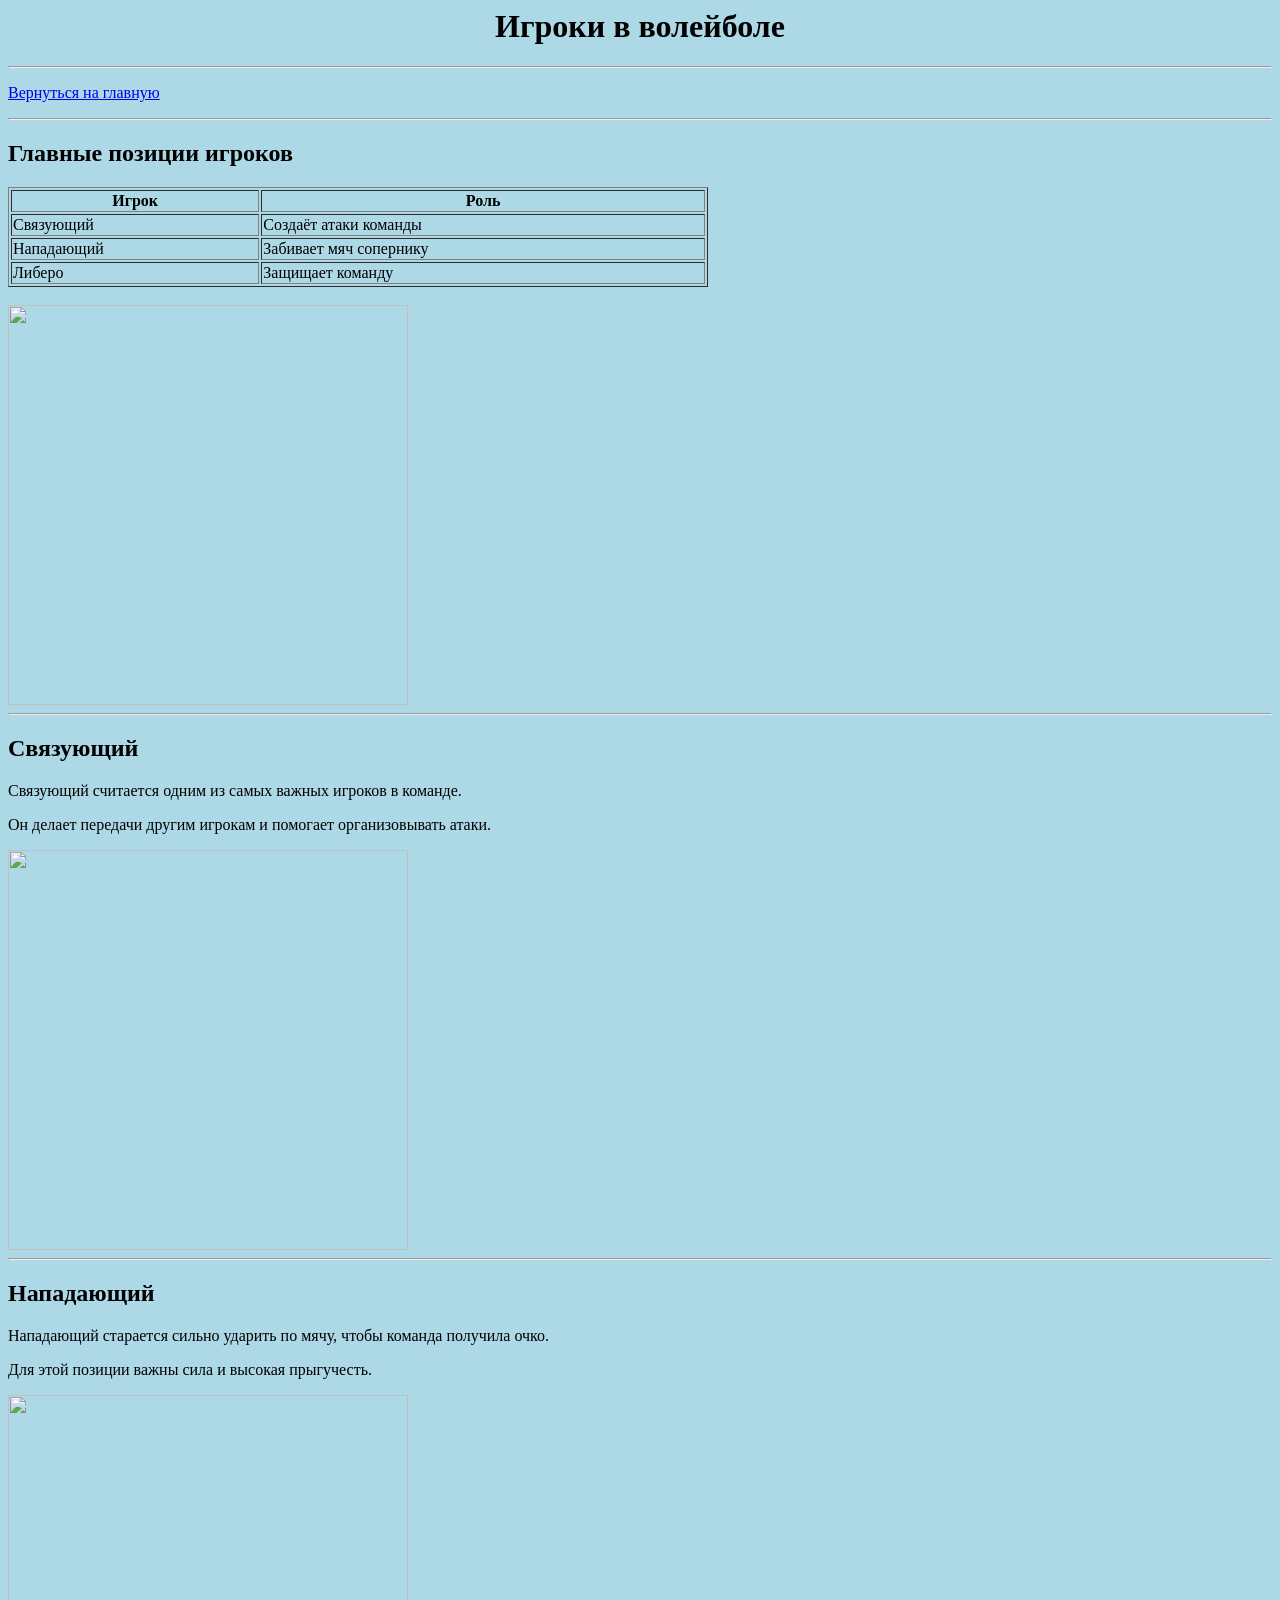
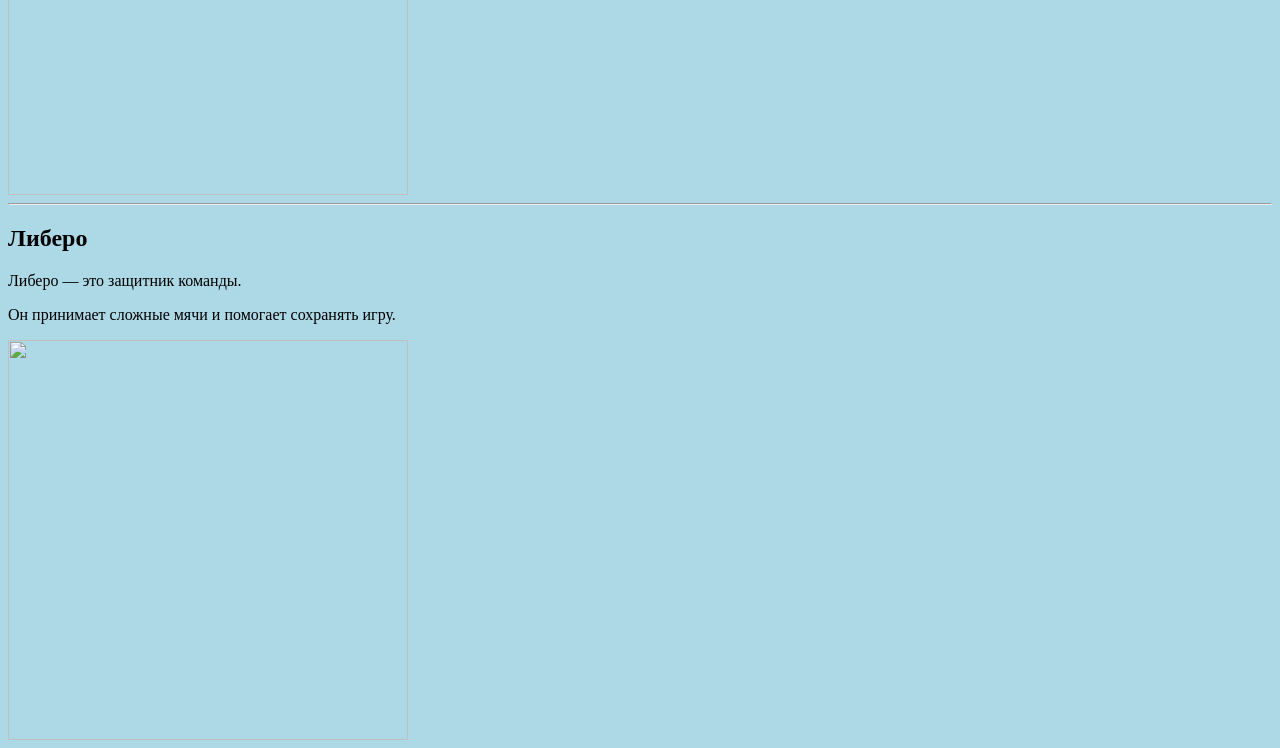
==== players.html @ 217cd0c0 "Add files via upload" ====
<html>
<head>
    <meta charset="UTF-8">
    <title>Игроки</title>

    <link rel="stylesheet" href="style.css">
</head>

<body bgcolor="lightblue">

    <h1 align="center">Игроки в волейболе</h1>

    <hr>

    <p>
        <a href="index.html">Вернуться на главную</a>
    </p>

    <hr>

    <h2>Главные позиции игроков</h2>

    <table border="1" width="700">

        <tr>
            <th>Игрок</th>
            <th>Роль</th>
        </tr>

        <tr>
            <td>Связующий</td>
            <td>Создаёт атаки команды</td>
        </tr>

        <tr>
            <td>Нападающий</td>
            <td>Забивает мяч сопернику</td>
        </tr>

        <tr>
            <td>Либеро</td>
            <td>Защищает команду</td>
        </tr>

    </table>

    <br>

    <img src="https://sportgoroda.ru/image/catalog/sport-img/voleybolnaya-komanda-v-deystvii.webp" width="400">

    <hr>

  <h2>Связующий</h2>

<p>
    Связующий считается одним из самых важных
    игроков в команде.
</p>

<p>
    Он делает передачи другим игрокам
    и помогает организовывать атаки.
</p>

<img src="https://volleysert.ru/wp-content/uploads/2015/09/%D0%A8%D0%B5%D1%81%D1%82%D1%8C-%D0%BE%D1%81%D0%BD%D0%BE%D0%B2%D0%BD%D1%8B%D1%85-%D0%BF%D1%80%D0%B8%D1%91%D0%BC%D0%BE%D0%B2-%D1%85%D0%BE%D1%80%D0%BE%D1%88%D0%B5%D0%B3%D0%BE-%D1%81%D0%B2%D1%8F%D0%B7%D1%83%D1%8E%D1%89%D0%B5%D0%B3%D0%BE.jpg" width="400">

<hr>

<h2>Нападающий</h2>

<p>
    Нападающий старается сильно ударить по мячу,
    чтобы команда получила очко.
</p>

<p>
    Для этой позиции важны сила и высокая прыгучесть.
</p>

<img src="https://storage.yandexcloud.net/s3-metaratings-storage/upload/iblock/a2c/a2c46797ececc12db8e5c3bb29b3b666.jpg" width="400">

<hr>

<h2>Либеро</h2>

<p>
    Либеро — это защитник команды.
</p>

<p>
    Он принимает сложные мячи
    и помогает сохранять игру.
</p>

<img src="https://sportgoroda.ru/image/catalog/sport-img/igrok-na-pozitsii-libero-v-voleybole.webp" width="400">
---- style.css ----
.text:hover {
    color: red;
}

.photo:hover {
    width: 500px;
}
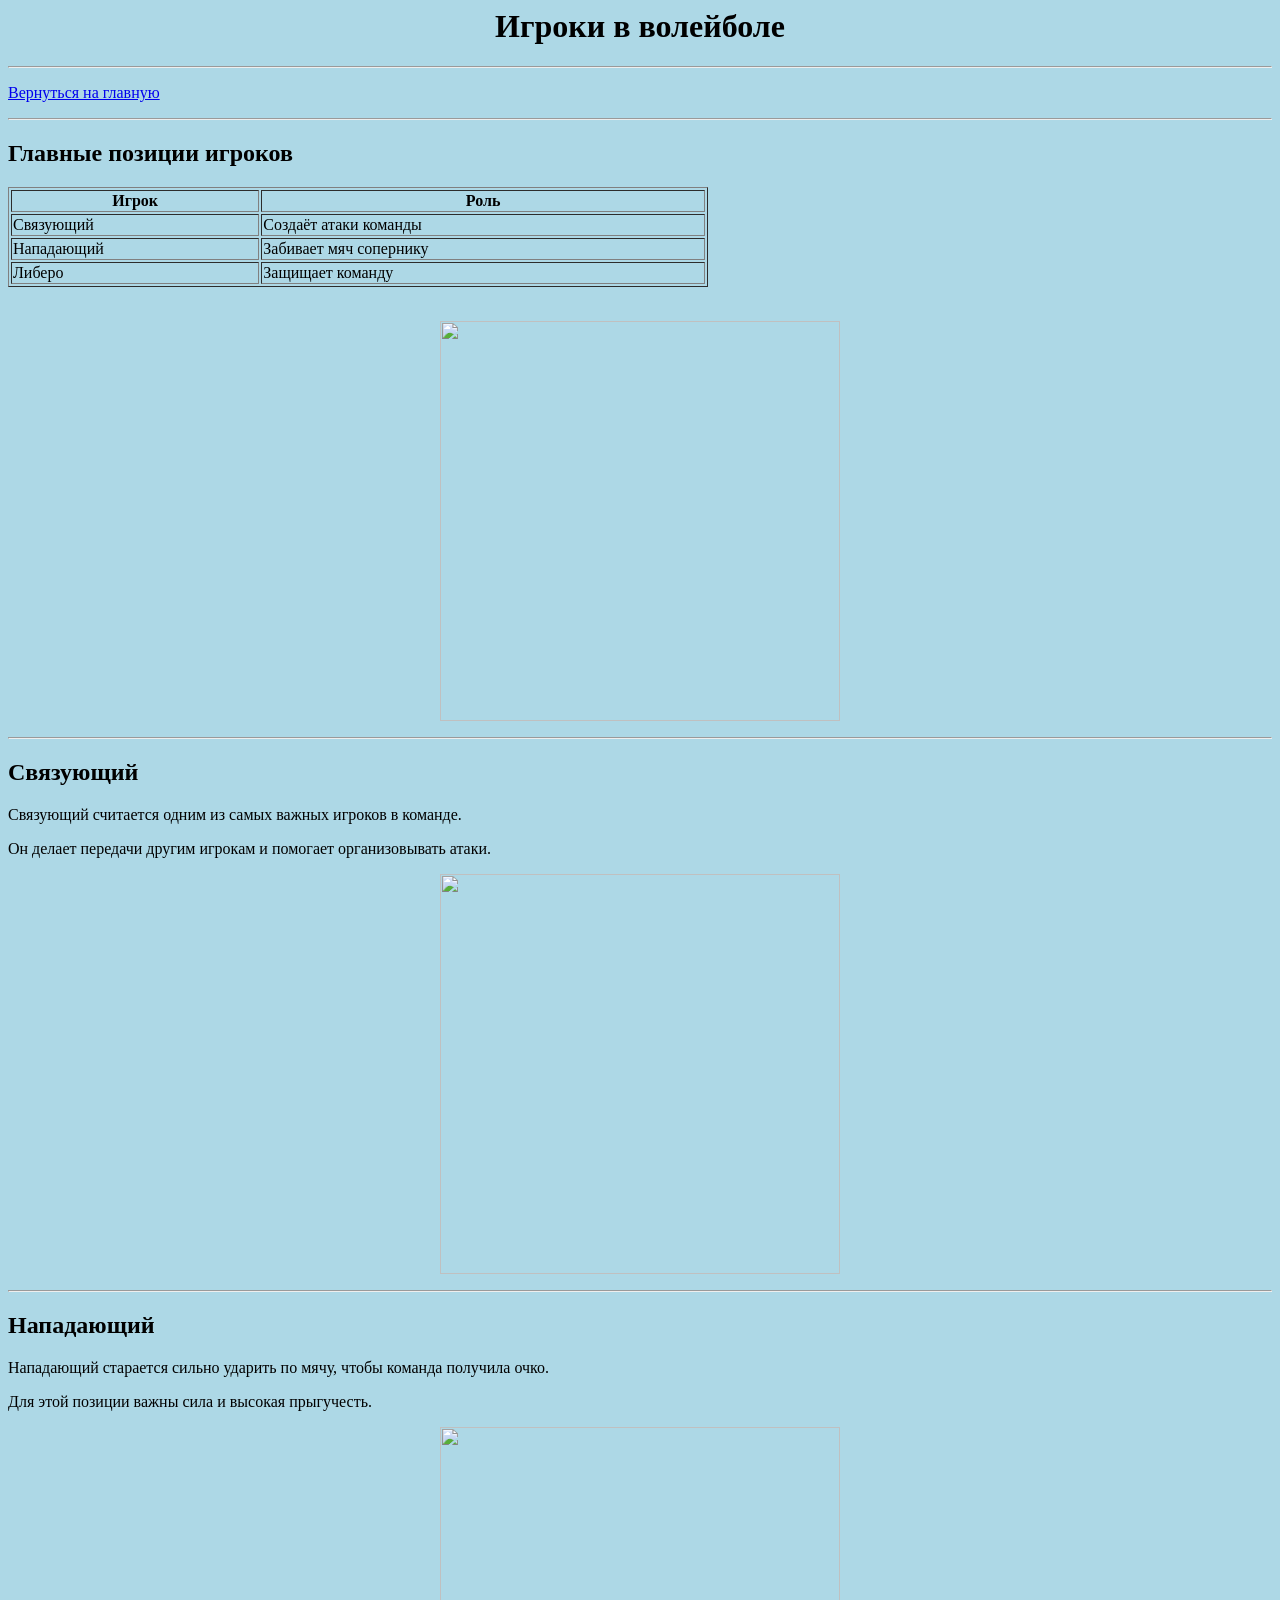
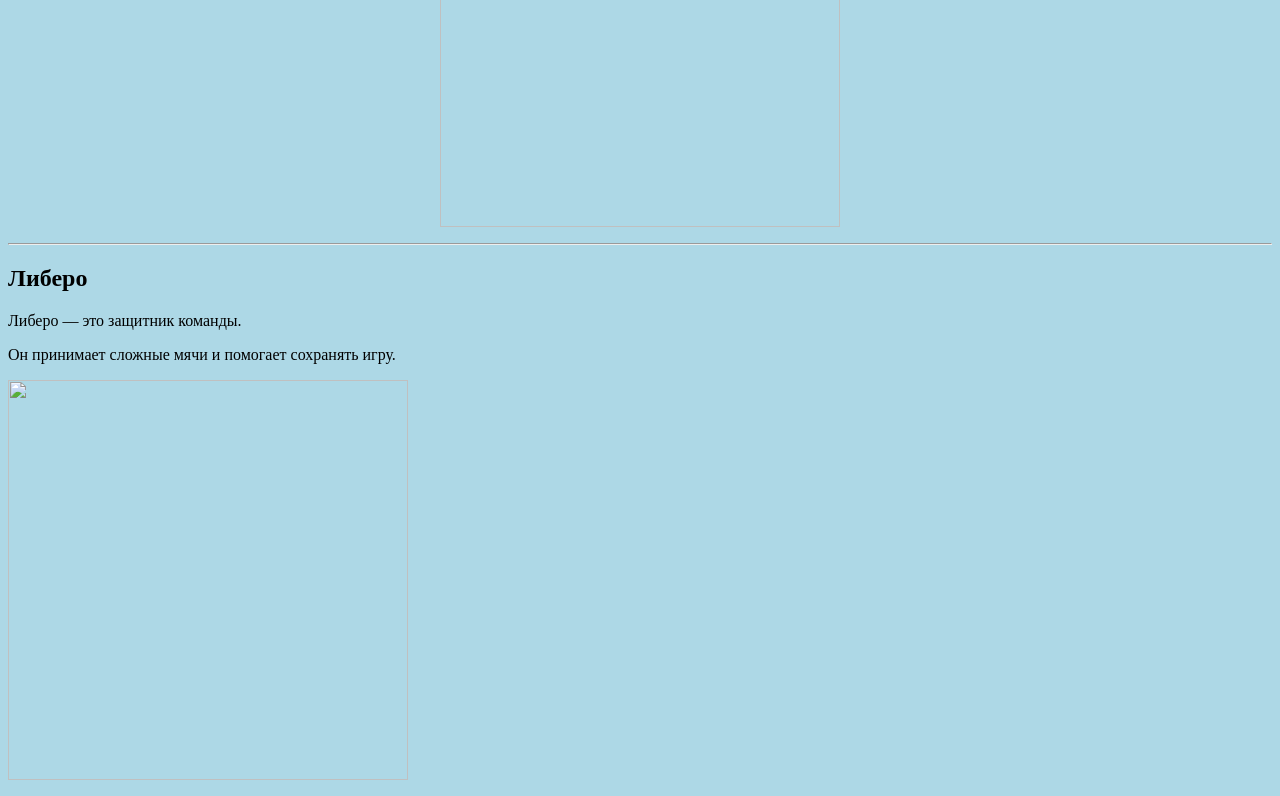
==== commit e33e4a40: "Update players.html" ====
--- a/players.html
+++ b/players.html
@@ -2,8 +2,6 @@
 <head>
     <meta charset="UTF-8">
     <title>Игроки</title>
-
-    <link rel="stylesheet" href="style.css">
 </head>
 
 <body bgcolor="lightblue">
@@ -20,7 +18,7 @@
 
     <h2>Главные позиции игроков</h2>
 
-    <table border="1" width="700">
+    <table border="1" width="700" height="100">
 
         <tr>
             <th>Игрок</th>
@@ -45,9 +43,9 @@
     </table>
 
     <br>
-
+    <p align = "center">
     <img src="https://sportgoroda.ru/image/catalog/sport-img/voleybolnaya-komanda-v-deystvii.webp" width="400">
-
+    </p>
     <hr>
 
   <h2>Связующий</h2>
@@ -61,9 +59,9 @@
     Он делает передачи другим игрокам
     и помогает организовывать атаки.
 </p>
-
+<p align = "center">
 <img src="https://volleysert.ru/wp-content/uploads/2015/09/%D0%A8%D0%B5%D1%81%D1%82%D1%8C-%D0%BE%D1%81%D0%BD%D0%BE%D0%B2%D0%BD%D1%8B%D1%85-%D0%BF%D1%80%D0%B8%D1%91%D0%BC%D0%BE%D0%B2-%D1%85%D0%BE%D1%80%D0%BE%D1%88%D0%B5%D0%B3%D0%BE-%D1%81%D0%B2%D1%8F%D0%B7%D1%83%D1%8E%D1%89%D0%B5%D0%B3%D0%BE.jpg" width="400">
-
+</p>
 <hr>
 
 <h2>Нападающий</h2>
@@ -76,9 +74,10 @@
 <p>
     Для этой позиции важны сила и высокая прыгучесть.
 </p>
-
+<p align = "center">
 <img src="https://storage.yandexcloud.net/s3-metaratings-storage/upload/iblock/a2c/a2c46797ececc12db8e5c3bb29b3b666.jpg" width="400">
-
+</p>
+    
 <hr>
 
 <h2>Либеро</h2>
@@ -91,5 +90,6 @@
     Он принимает сложные мячи
     и помогает сохранять игру.
 </p>
-
-<img src="https://sportgoroda.ru/image/catalog/sport-img/igrok-na-pozitsii-libero-v-voleybole.webp" width="400">+<p>
+<img src="https://sportgoroda.ru/image/catalog/sport-img/igrok-na-pozitsii-libero-v-voleybole.webp" width="400">
+</p>
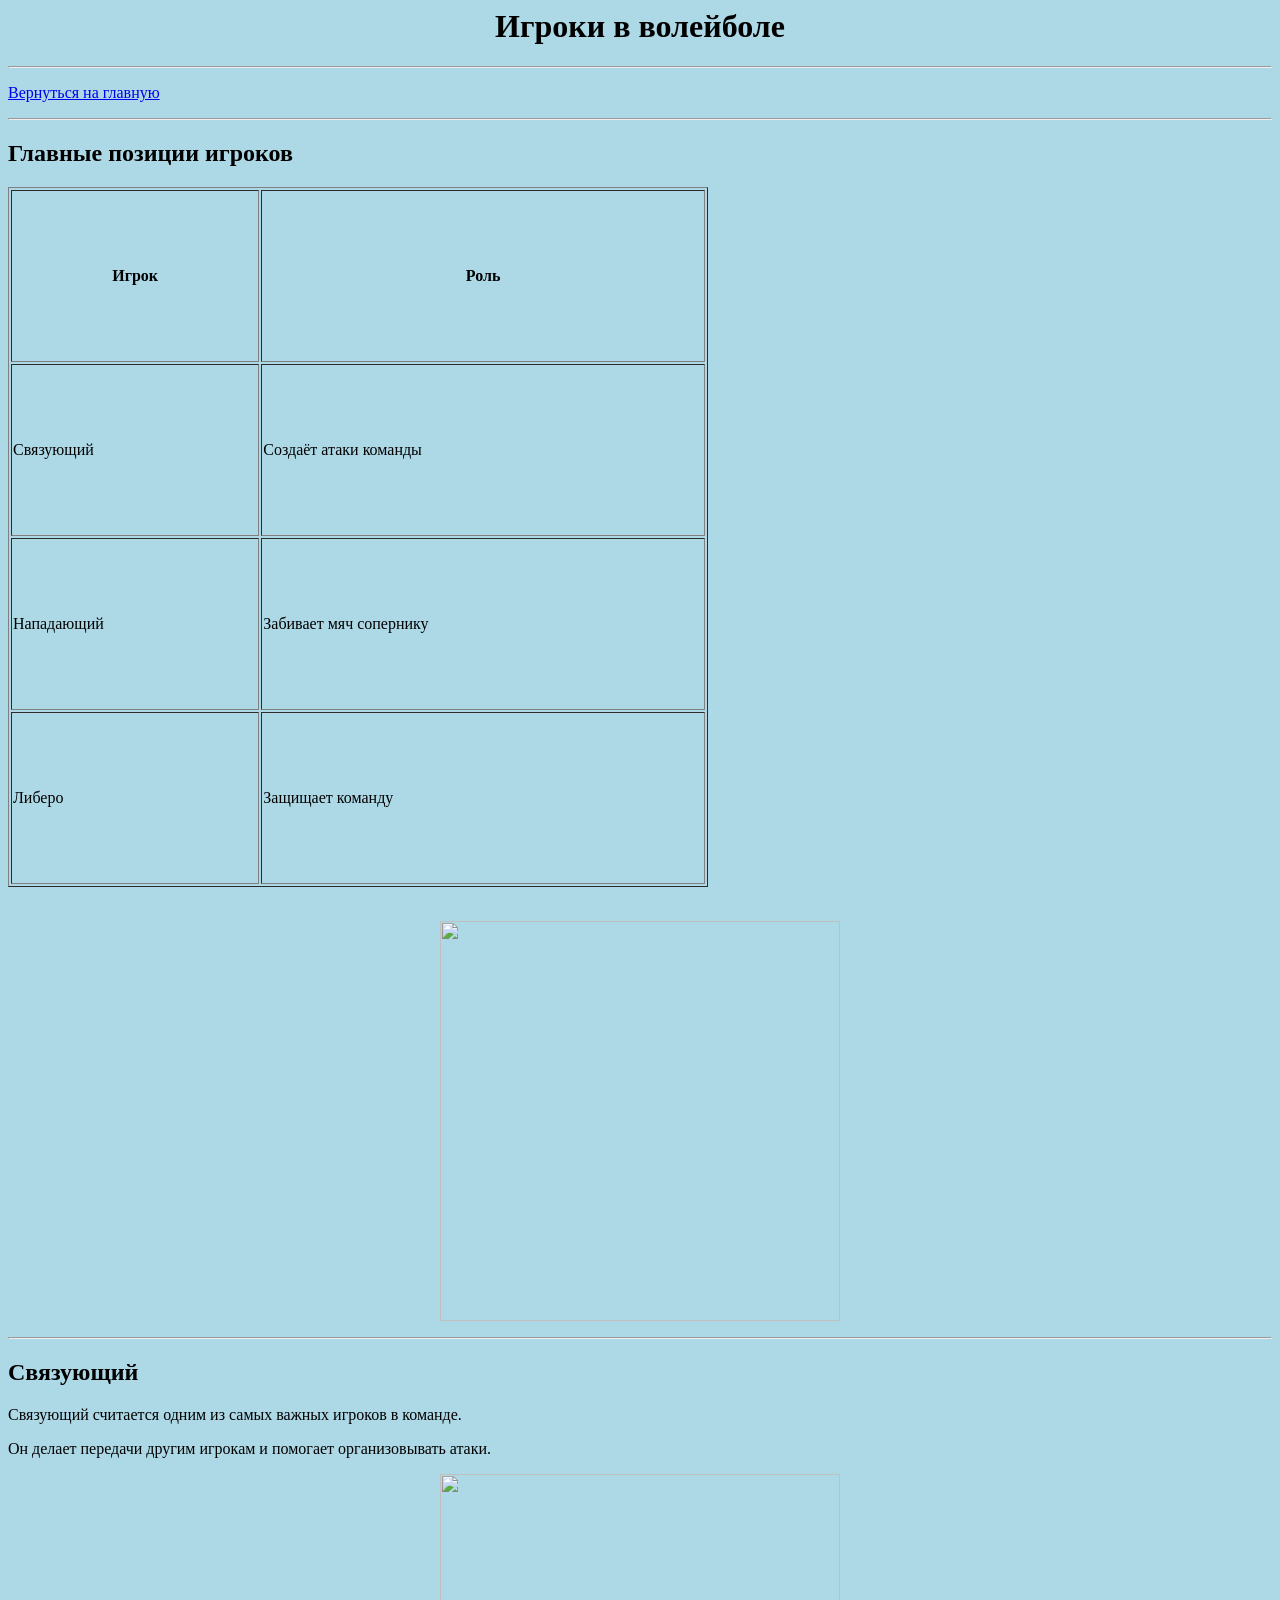
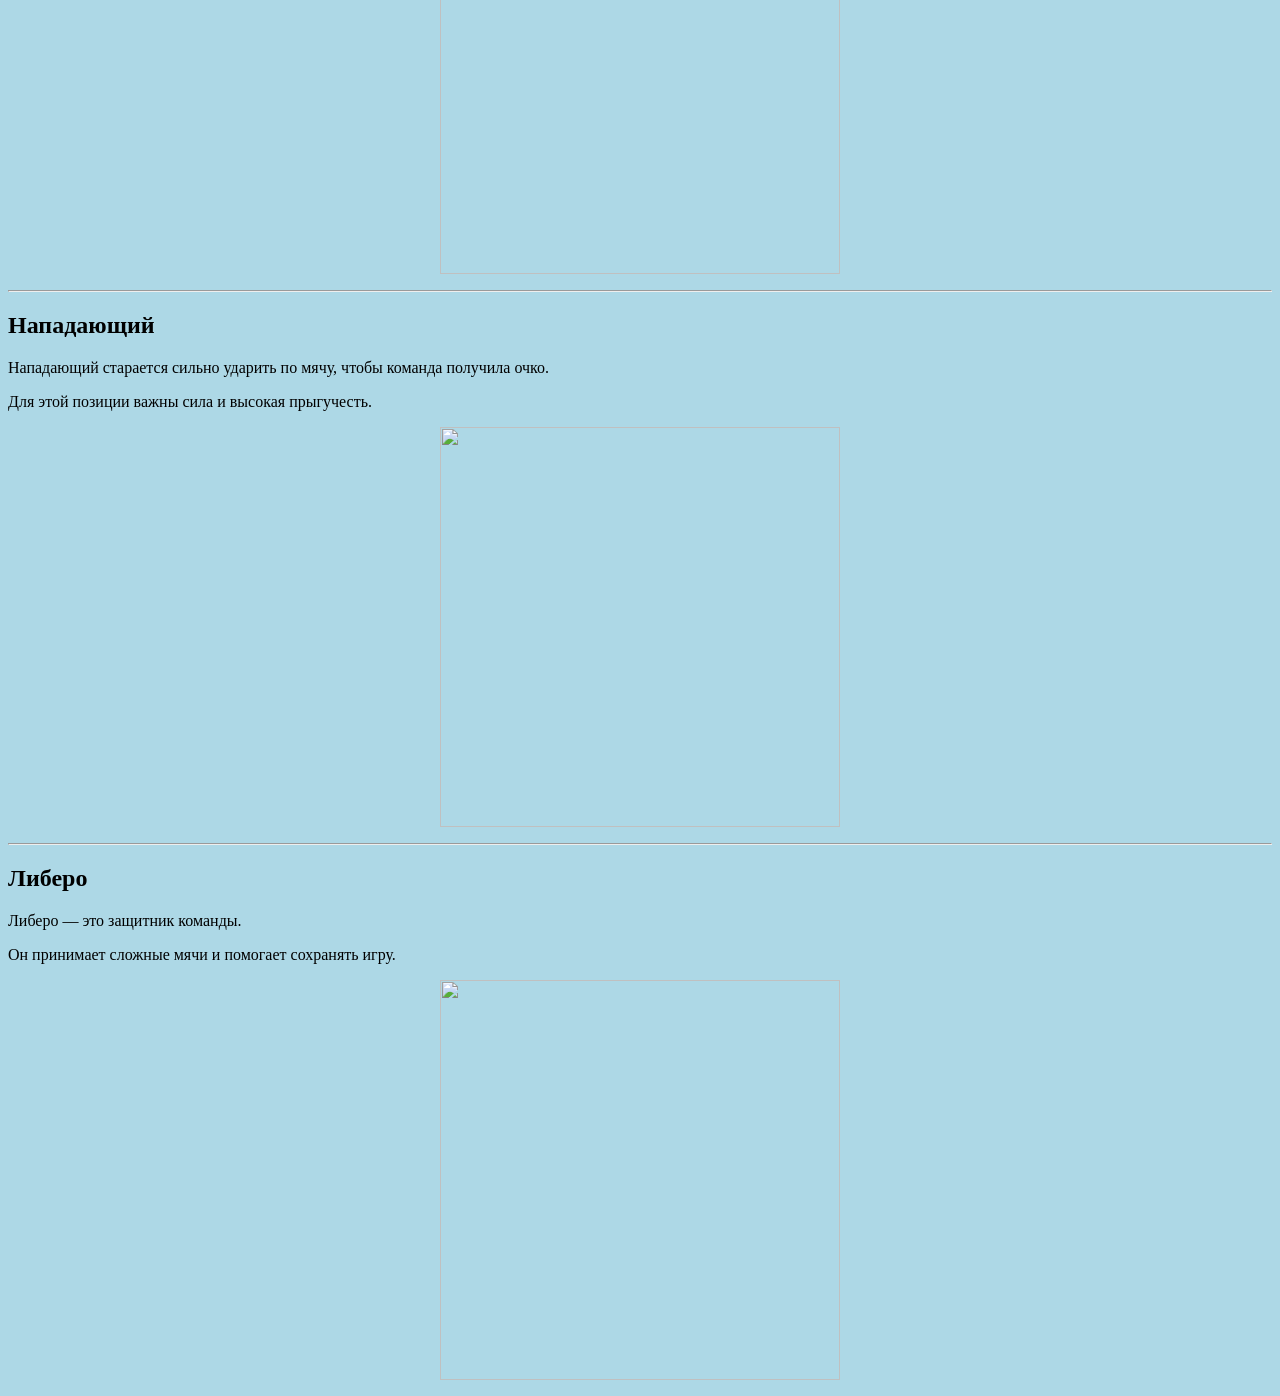
==== commit f06a89ff: "Update players.html" ====
--- a/players.html
+++ b/players.html
@@ -18,7 +18,7 @@
 
     <h2>Главные позиции игроков</h2>
 
-    <table border="1" width="700" height="100">
+    <table border="1" width="700" height="700">
 
         <tr>
             <th>Игрок</th>
@@ -90,6 +90,6 @@
     Он принимает сложные мячи
     и помогает сохранять игру.
 </p>
-<p>
+<p align ="center">
 <img src="https://sportgoroda.ru/image/catalog/sport-img/igrok-na-pozitsii-libero-v-voleybole.webp" width="400">
 </p>
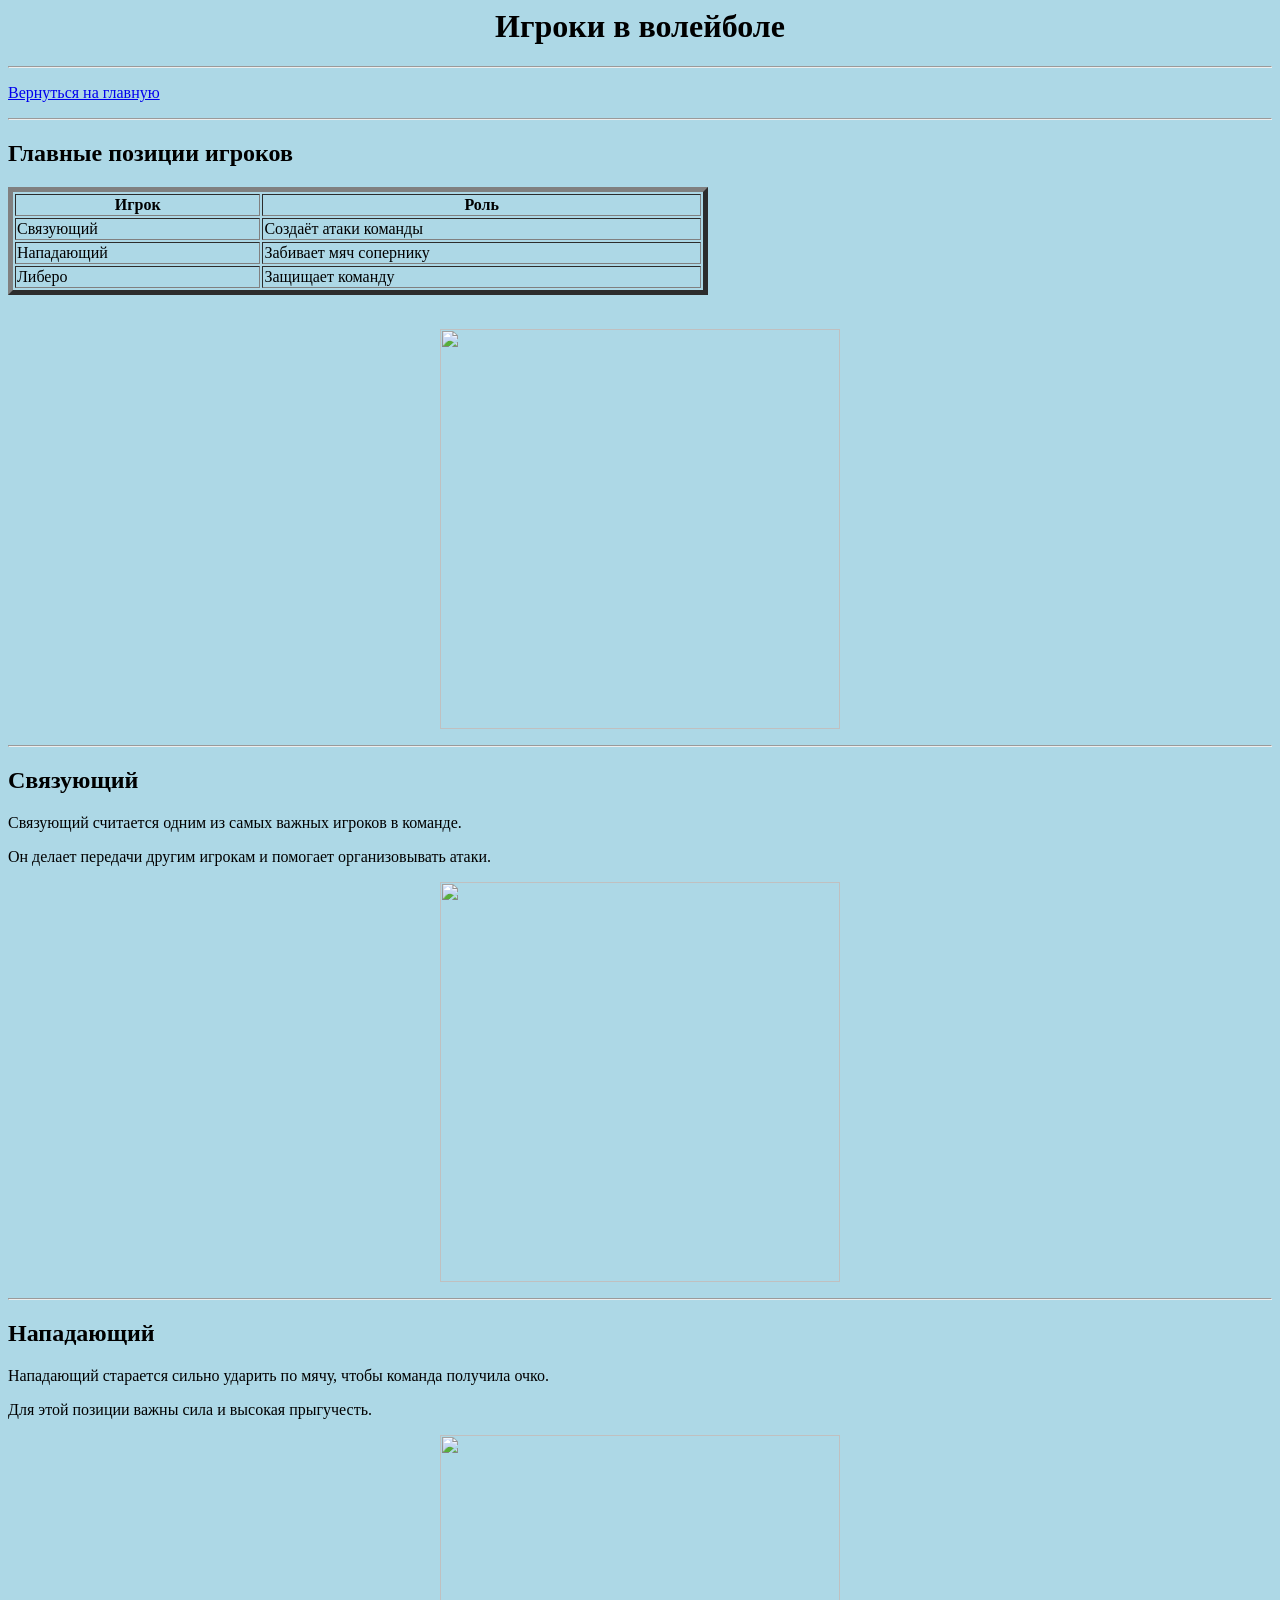
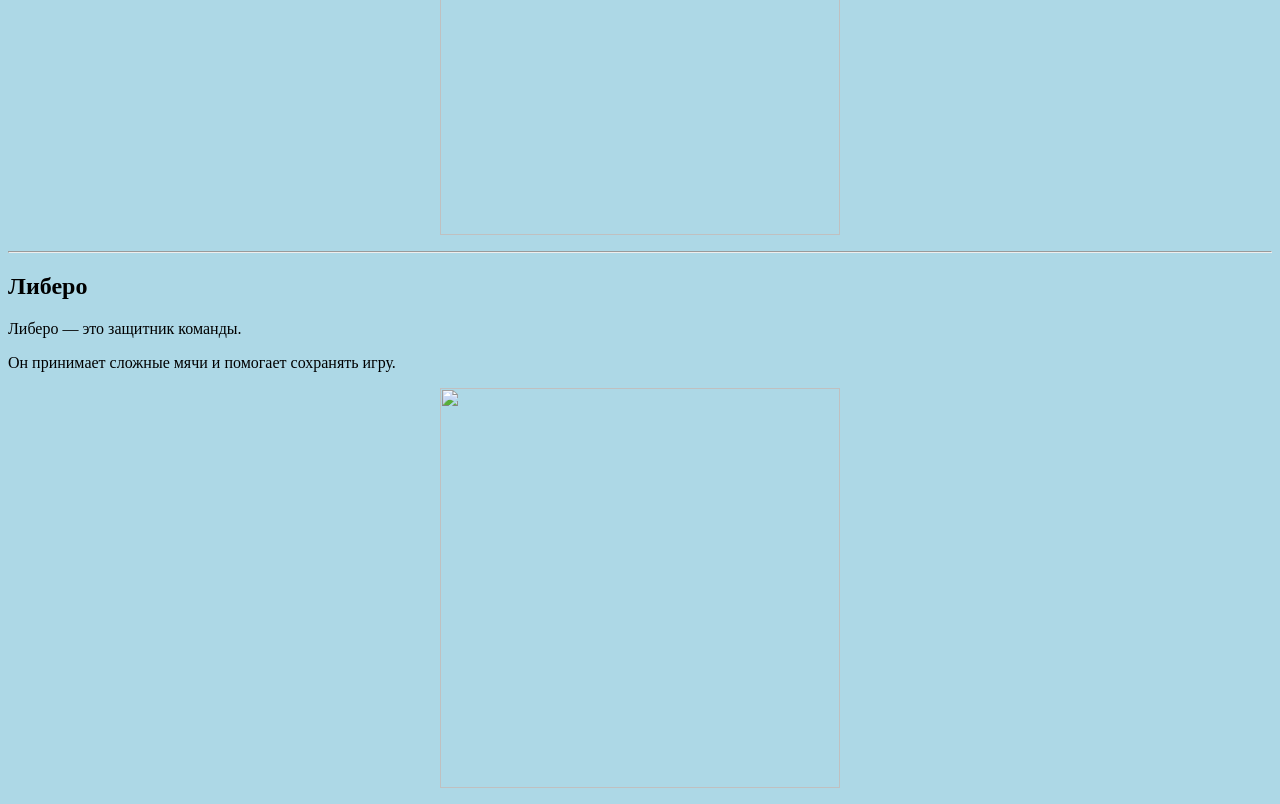
==== commit 2f786404: "Update players.html" ====
--- a/players.html
+++ b/players.html
@@ -18,7 +18,7 @@
 
     <h2>Главные позиции игроков</h2>
 
-    <table border="1" width="700" height="700">
+    <table border="5" width="700">
 
         <tr>
             <th>Игрок</th>
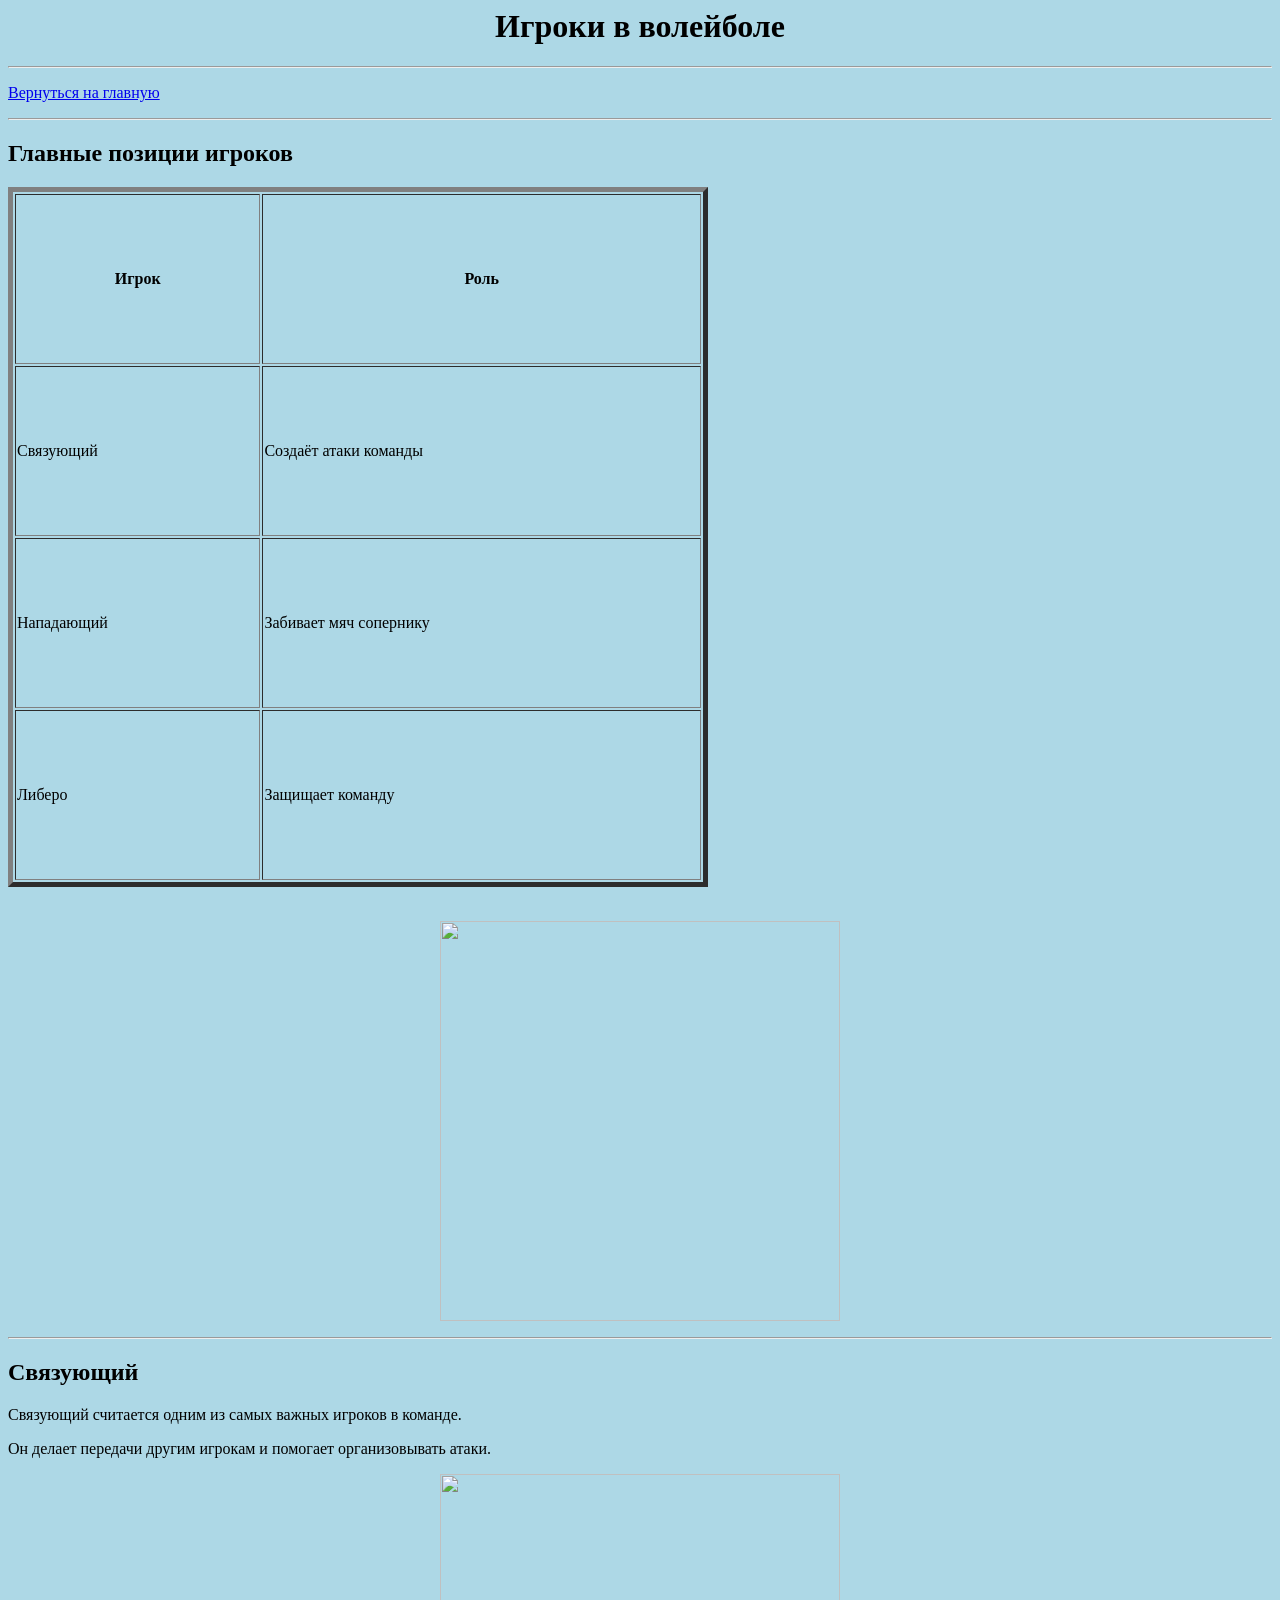
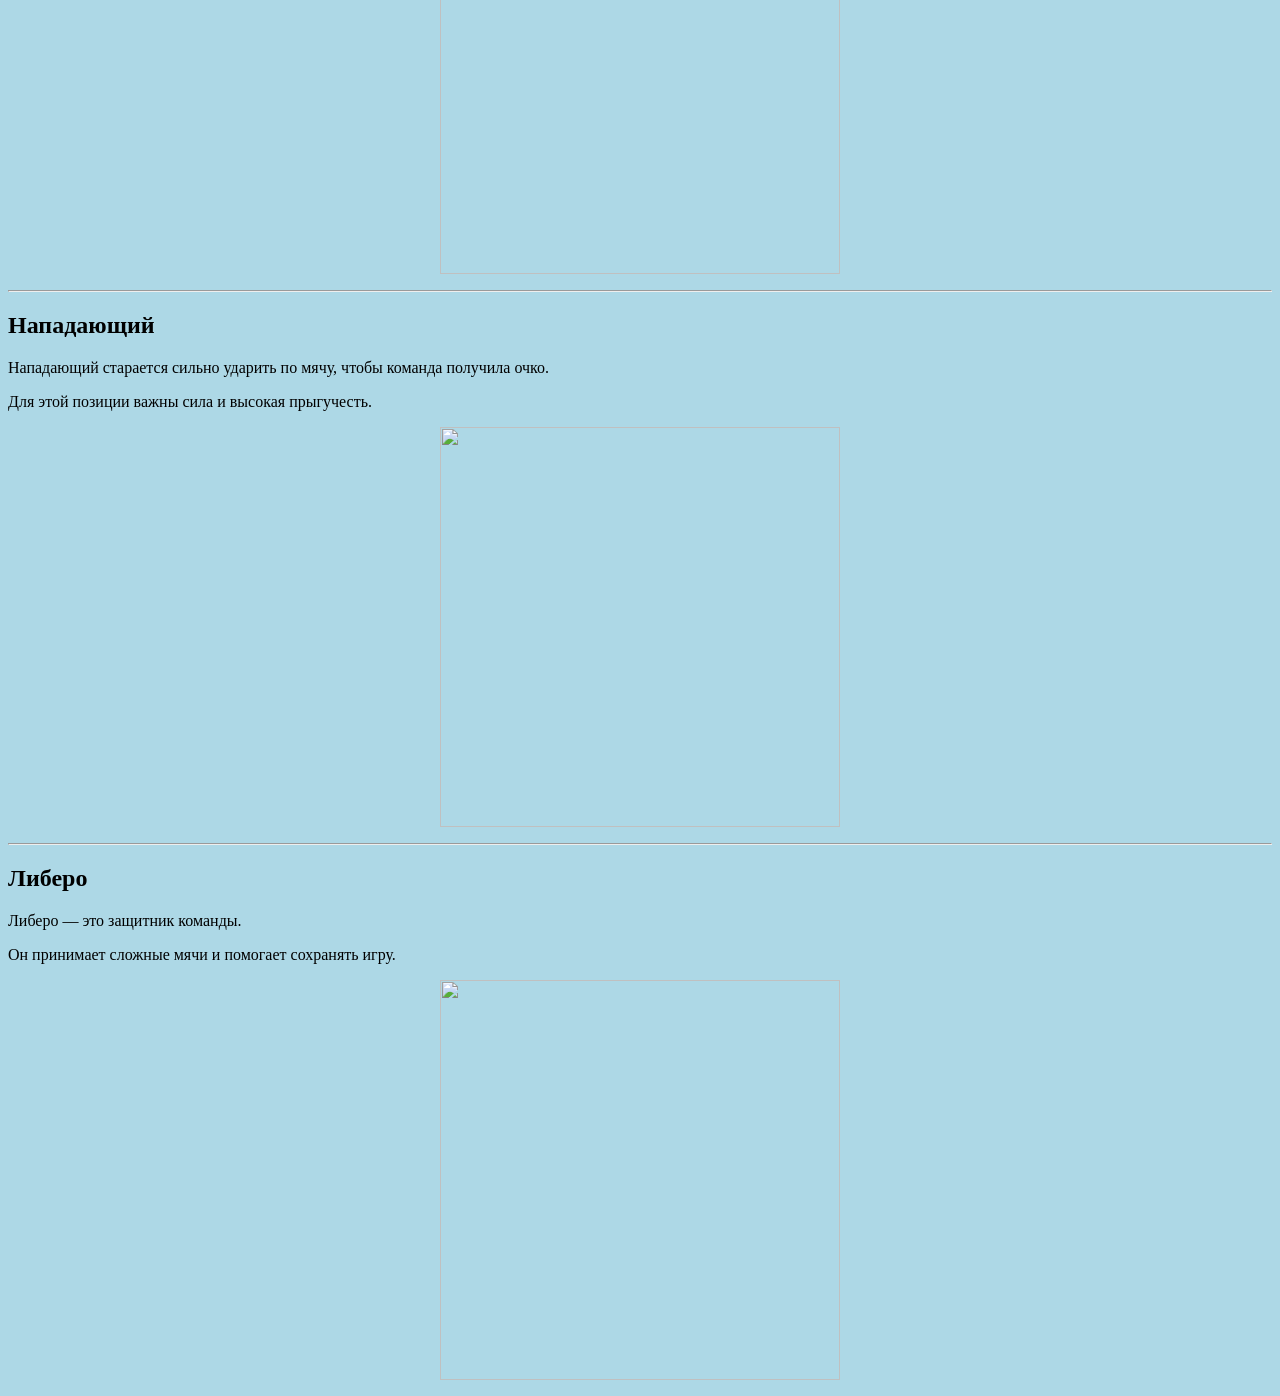
==== commit 499f068a: "Update players.html" ====
--- a/players.html
+++ b/players.html
@@ -18,7 +18,7 @@
 
     <h2>Главные позиции игроков</h2>
 
-    <table border="5" width="700">
+    <table border="5" width="700" height ="700">
 
         <tr>
             <th>Игрок</th>
